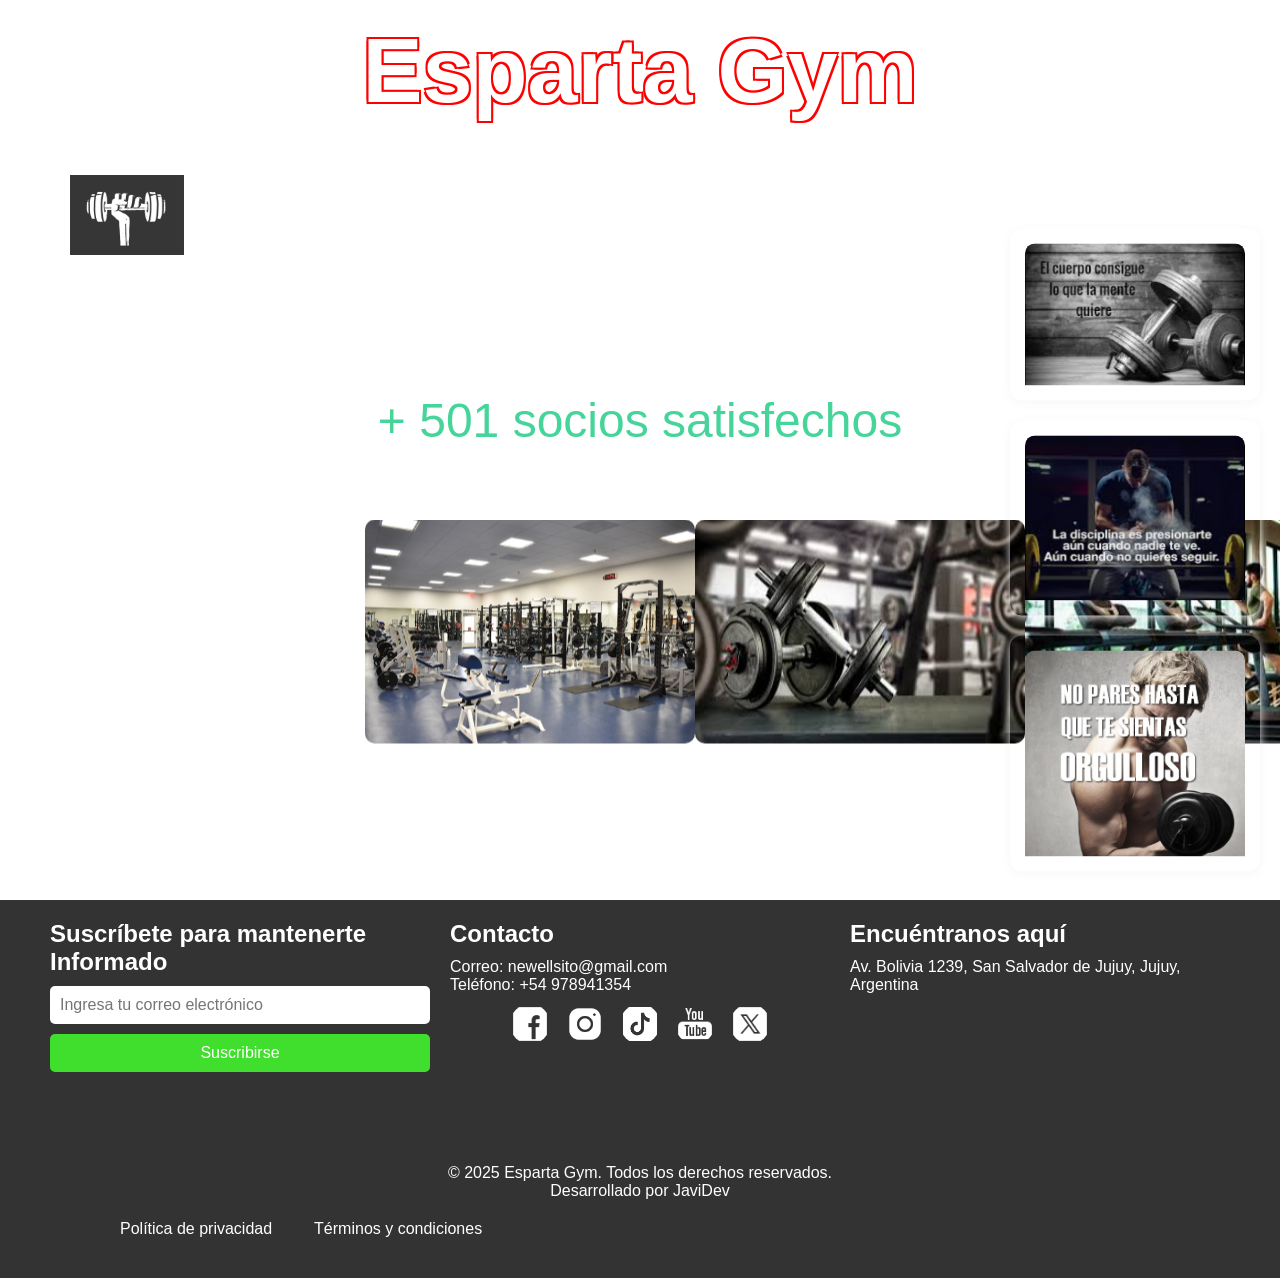
==== index.html @ 495e5892 "PSW-TP1_2025_Aucachi" ====
<HTML:5>
<!DOCTYPE html>
<html lang="en">
<head>
    <meta charset="UTF-8">
    <meta name="viewport" content="width=device-width, initial-scale=1.0">
    <title>TP1 GYM</title>
    <link rel="stylesheet" href="style.css">
</head>
<body>
    <header class="header">
        <div class="header-content">
            <h1 class="name-gym">Esparta Gym</h1>
            <nav>
                <div class="logo">
                    <a href="index.html">
                        <img src="Multimedia/images/icons/logo.jpg" alt="Logo del gimnasio">
                    </a>
                </div>
                <ul class="nav-links">
                    <li><a href="Pages/clases.html">Clases</a></li>
                    <li><a href="Pages/entrenadores.html">Entrenadores</a></li>
                    <li><a href="Pages/precios.html">Precios</a></li>
                    <li><a href="Pages/formulario.html">Inscripcion</a></li>
                    <li><a href="Pages/revista.html">Blog</a></li>
                </ul>
            </nav>
        </div>
    </header>
        
        <section class="hero">
            <video autoplay muted loop class="hero-video">
                <source src="Multimedia/videos/entrenamiento.mp4" type="video/mp4">
                Tu navegador no soporta la reproducción de videos.
            </video>
            <div class="hero-overlay">
                <h1 class="hero-title">¡Transforma tu vida hoy!</h1>
                <p class="hero-subtitle">Únete a nuestro gimnasio y alcanza tus metas</p>
                <section class="contador-section">
                    <span class="count">+ 500 socios satisfechos</span>
                    <span class="final-count">+ 501 socios satisfechos</span>
                </section>
                
                <div class="carrusel-box">
                    <ul>
                        <li ><img src="Multimedia/images/gimnasio/gym1.jpeg" alt="imagen entorno 1"></li>
                        <li ><img src="Multimedia/images/gimnasio/gym2.jpeg" alt="imagen entorno 2"></li>
                        <li ><img src="Multimedia/images/gimnasio/gym3.jpeg" alt="imagen entorno 3"></li>
                        <li ><img src="Multimedia/images/gimnasio/gym4.jpeg" alt="imagen entorno 4"></li>
                        <li ><img src="Multimedia/images/gimnasio/entorno-gym.PNG" alt="imagen entorno 5"></li>
                    </ul>
                </div>
            </div> 
        </section>
        <div class="cards-container">
            <div class="card">
                <img src="Multimedia/images/frases/frase1.PNG" alt="frase motivacional 1">
               
            </div>
            <div class="card">
                <img src="Multimedia/images/frases/frase2.PNG" alt="frase motivacional 2">
                
            </div>
            <div class="card">
                <img src="Multimedia/images/frases/frase3.PNG" alt="frase motivacional 3">
            </div>
        </div>

    
    <footer>
        <div class="footer-content">
            <!-- Suscripción -->
            <div class="newsletter">
                <h3>Suscríbete para mantenerte Informado</h3>
                <form action="#" method="post">
                    <input type="email" placeholder="Ingresa tu correo electrónico" required>
                    <button type="submit">Suscribirse</button>
                </form>
            </div>
            <!-- Contacto -->
            <div class="social-links">
                <h3>Contacto</h3>
                <p>Correo: newellsito@gmail.com</p>
                <p>Teléfono: +54 978941354</p>
                <ul>
                    <li><a href="#"><img src="Multimedia/images/icons/facebook-icon.png" alt="Facebook"></a></li>
                    <li><a href="#"><img src="Multimedia/images/icons/instagram-icon.png" alt="Instagram"></a></li>
                    <li><a href="#"><img src="Multimedia/images/icons/tiktok-icon.png" alt="TikTok"></a></li>
                    <li><a href="#"><img src="Multimedia/images/icons/youtube-icon.png" alt="YouTube"></a></li>
                    <li><a href="#"><img src="Multimedia/images/icons/twitter-icon.png" alt="Twitter"></a></li>
                </ul>
            </div>
            <!-- Mapa -->
            <div class="map">
                <h3>Encuéntranos aquí</h3>
                <p>Av. Bolivia 1239, San Salvador de Jujuy, Jujuy, Argentina</p>
                <iframe 
                    src="https://www.google.com/maps/embed?pb=!1m18!1m12!1m3!1d3639.4981779725604!2d-65.2933567!3d-24.189325999999998!2m3!1f0!2f0!3f0!3m2!1i1024!2i768!4f13.1!3m3!1m2!1s0x941b0f5bca584281%3A0xb1d519d50cac526d!2sFacultad%20de%20Ingenier%C3%ADa%20-%20UNJu!5e0!3m2!1ses-419!2sar!4v1743904644566!5m2!1ses-419!2sar" 
                    width="600" height="450" style="border:0;" allowfullscreen="" loading="lazy" referrerpolicy="no-referrer-when-downgrade"></iframe>
                </iframe>
            </div>
        </div>
    
        <!-- Footer Bottom -->
        <div class="footer-bottom">
            <p>&copy; 2025 Esparta Gym. Todos los derechos reservados.</p>
            <p>Desarrollado por JaviDev</p>
            <nav>
                <ul class="nav-links">
                    <li><a href="#">Política de privacidad</a></li>
                    <li><a href="#">Términos y condiciones</a></li>
                </ul>
            </nav>
        </div>
    </footer>
</body>
</html>


</HTML:5>
---- style.css ----
*{
    margin: 0;
    padding: 0;
    box-sizing: border-box;
    font-family: Arial;
}
body {
    display: flex;
    flex-direction: column;
    min-height: 100vh; /* Asegura que el body ocupe al menos la altura de la ventana */
}
.header {
    display: flex;
    justify-content: center; /* Centra el contenido horizontalmente */
    align-items: center; /* Centra el contenido verticalmente */
    flex-direction: column; /* Organiza los elementos en una columna */
    width: 100%;
    padding: 20px;
    background: transparent;
    position: absolute;
    top: 0;
    left: 0;
    z-index: 10;
}

.header-content {
    display: flex;
    flex-direction: column; /* Organiza el título y el menú en una columna */
    align-items: center; /* Centra los elementos horizontalmente */
    gap: 20px; /* Espacio entre el título y el menú */
}
.name-gym {
        font-size: 90px; /* Tamaño del texto del título */
        color: white; /* Color del texto */
        margin: 0; /* Elimina márgenes adicionales */
        text-align: center;
        text-shadow: 2px 2px 0 red, -2px 2px 0 red, 2px -2px 0 red, -2px -2px 0 red;
}
.logo img {
    height: 80px; 
    width: auto;
}
nav{
    display: flex;
    justify-content: space-between;
    align-items: center;
    padding: 20px 50px;
}
.nav-links li{
    display: inline-block;
}
.nav-links li a{
    text-decoration: none;
    color: white;
    padding: 10px 20px;
    border-radius: 10px;
    font-size: 45px;
    transition: transform 0.3s ease, background-color 0.3s ease, color 0.3s ease;
}
.nav-links li a:hover {
    transform: scale(2.3); /* Agranda la opción */
    background-color: #41df2d; /* Cambia el fondo al pasar el cursor */
    color: rgb(17, 17, 17); /* Cambia el color del texto */
}
.main-container{
    flex: 1; /* Permite que el contenedor principal ocupe el espacio restante */
}
.hero {
    position: relative;
    width: 100%;
    height: 100vh;
    overflow: hidden;
    padding-top: 350px; /* Espacio para el header */
}

.hero-video {
    position: fixed;         /* Usá fixed en vez de absolute */
    top: 0;
    left: 0;
    width: 100vw;            /* Asegura el ancho completo */
    height: 100vh;           /* Asegura la altura completa */
    object-fit: cover;       /* Cubre todo sin distorsión */
    object-position: center;
    z-index: -1;             /* Queda por detrás del contenido */
    pointer-events: none;
}

.hero-overlay {
    position: absolute;
    top: 50%;
    left: 50%;
    transform: translate(-50%, -50%);
    text-align: center;
    justify-content: end;
    color: white;
    z-index: 1;
}
.hero-content {
    position: relative;
    z-index: 1; /* Asegura que el contenido esté encima del video */
    padding: 20px;
    color: white;
    text-align: center;
    min-height: calc(100vh - 200px); /* Ajusta la altura mínima del contenedor */

}

.hero-title {
    font-size: 2rem;
    font-weight: bold;
    justify-content: flex-start;
    animation: fadeIn 4s ease-in-out;
}

.hero-subtitle {
    font-size: 1.5rem;
    margin-top: 10px;
    animation: fadeIn 6s ease-in-out;
}

@keyframes fadeIn {
    from {
        opacity: 0;
    }
    to {
        opacity: 1;
    }
}
@media (min-aspect-ratio: 16/9) {
    .hero-video {
        width: 100%;
        height: auto;
    }
    
}
@media (max-aspect-ratio: 16/9) {
    .hero-video {
        width: auto;
        height: 100%;
    }
}
.cards-container {
    position: absolute;
    top: 50%;
    right: 20px;
    transform: translateY(-50%);
    z-index: 1;
    display: flex;
    flex-direction: column;
    margin-top: 100px;
}

.card {
    background-color: transparent;
    margin: 10px 0; 
    padding: 15px;
    border-radius: 12px; 
    box-shadow: 0 2px 10px rgba(248, 246, 246, 0.952); 
    width: 250px; 
    transition: transform 0.3s ease, box-shadow 0.3s ease;
}
.card:hover {
    transform: scale(1.1);
    box-shadow: 0 4px 20px rgba(0, 0, 0, 0.5);
}
.card img {
    width: 100%; 
    border-radius: 10px 10px 0 0;
    transition: transform 0.3s ease;
}
.card:hover img {
    transform: scale(1.05);
}
.contador-section {
    display: flex;
    justify-content: center;
    align-items: center;
    font-size: 2rem;
    height: 100px;
    background-color: transparent;
    text-align: center;
}
.count, .final-count {
    font-size: 3rem;
    color: #45d499;
    position: absolute; /* Cambiar a absolute para que se superponga correctamente */
    opacity: 1;
}
.count {
    animation: countUp 3s forwards;
}

.final-count {
    opacity: 0; /* Oculta el número final inicialmente */
    animation: showFinalCount 3s forwards; /* Nueva animación para el número final */
}

@keyframes countUp { /* para simular el cambio */
    0% {
        opacity: 1; /* Muestra el número inicial */
    }
    89% {
        opacity: 1; /* Mantiene el número inicial visible hasta casi el final */
    }
    100% {
        opacity: 0; /* Oculta el número inicial al final */
    }
}
@keyframes showFinalCount {
    0% {
        opacity: 0; /* Oculta el número final inicialmente */
    }
    89% {
        opacity: 0; /* Mantiene el número final oculto hasta casi el final */
    }
    100% {
        opacity: 1; /* Muestra el número final al final */
    }
}
footer {
    margin-top: auto; /* Asegura que el footer esté al final de la página */
    background-color: #333;
    color: white;
    padding: 20px 50px;
    
}

.footer-content {
    display: flex;
    flex-direction: row;
    justify-content: space-between;
    align-items: flex-start;
    gap: 20px;
    flex-wrap: wrap;
}
.newsletter, .social-links, .map {
    flex: 1; /* Cada columna ocupa el mismo espacio */
    max-width: 40%; /* Limita el ancho máximo de cada columna */
    text-align: left; /* Alinea el contenido a la izquierda */
}
.newsletter h3, .social-links h3, .map h3 {
    margin-bottom: 10px;
    font-size: 1.5rem;
}

.newsletter form {
    display: flex;
    flex-direction: column;
    gap: 10px;
}

.newsletter input {
    padding: 10px;
    border: none;
    border-radius: 5px;
    font-size: 1rem;
}

.newsletter button {
    padding: 10px;
    background-color: #41df2d;
    color: white;
    border: none;
    border-radius: 5px;
    cursor: pointer;
    font-size: 1rem;
    transition: background-color 0.3s ease;
}

.newsletter button:hover {
    background-color: #36c026;
}

.social-links ul {
    display: flex;
    justify-content: center;
    gap: 15px;
    list-style: none;
    padding: 0;
    margin: 10px 0;
    
}

.social-links ul li a img {
    width: 40px;
    height: 40px;
    transition: transform 0.3s ease;
    border-radius: 50%;
}

.social-links ul li a img:hover {
    transform: scale(1.2);
}

.map iframe {
    border-radius: 10px;
    width: 100%; /* Asegura que el mapa ocupe todo el ancho de su columna */
    height: auto; /* Ajusta la altura del mapa */
}

.footer-bottom {
    margin-top: 20px;
    text-align: center;
    font-size: 0.9rem;
    flex-basis: 100%; /* Asegura que el footer-bottom ocupe toda la fila */
}

.footer-bottom .nav-links {
    display: flex;
    justify-content: center;
    gap: 2px;
    list-style: none;
    padding: 0;
}

.footer-bottom p,.footer-bottom .nav-links li a {
    color: white;
    text-decoration: none;
    transition: color 0.3s ease;
    font-size: 1rem;
}

.footer-bottom .nav-links li a:hover {
    color: #41df2d;
}
.carrusel-box{
    justify-content: center;
    width: 550px;
    height: 100px;
    position: relative;
    margin: 50px auto 0;
}
.carrusel-box ul{
    display: flex;
    padding: 0;
    width: 300%;
    animation: carrusel 10s infinite alternate ease-in-out;
    position: absolute;
    left: 0;
}
.carrusel-box li{
    width: 100%;
    list-style: none;
    position: relative;
}
.carrusel-box img{
    width: 100%;
    height: 100%;
    border-radius: 10px;
}
@keyframes carrusel{

    0%{margin-left: 0;}
    20%{margin-left: 0;}

    250%{margin-left: -100%;}
    45%{margin-left: -100%;}

    50%{margin-left: -200%;}
    70%{margin-left: -200%;}

    75%{margin-left: -300%;}
    100%{margin-left: -300%;}
}
/* Sistema de Filtrado */
.filter-section {
    margin-bottom: 20px;
}

.filters {
    display: flex;
    justify-content: center;
    gap: 10px;
    margin-bottom: 20px;
}

.filters input {
    display: none;
}

.filters label {
    padding: 10px 20px;
    background-color: #41df2d;
    color: white;
    border-radius: 5px;
    cursor: pointer;
    transition: background-color 0.3s ease;
}

.filters input:checked + label {
    background-color: #36c026;
}

/* Galería tipo Masonry */
.gallery {
    display: grid;
    grid-template-columns: repeat(auto-fill, minmax(250px, 1fr));
    gap: 20px;
    padding: 20px;
}

.gallery .item {
    position: relative;
    overflow: hidden;

}

.gallery .item img {
    width: 100%;
    height: auto;
    border-radius: 10px;
    transition: transform 0.3s ease;
}

.gallery .item:hover img {
    transform: scale(1.1);
}

/* Tabla de horarios */
.schedule-section {
    display: flex;
    text-align: center;
    justify-content: center;
    margin-bottom: auto;
    background-color: black;
    color: #f8fdf7;
    padding: 0px;
    font-size: 2rem;
}

.schedule {
    width: 100%;
    border-collapse: collapse;
    color: #f8fdf7;
    font-size: 1.2rem;
}

.schedule th, .schedule td {
    border: 2px solid #ddd;
    padding: 12px;
    text-align: center;
}

.schedule th {
    background-color: #dd5555;
    color: rgb(250, 252, 251);
}

.schedule tr {
    background-color:transparent;
}

.schedule tr:hover {
    background-color: #46e761;
}

/* Responsividad */
@media (max-width: 768px) {
    .filters label {
        font-size: 0.9rem;
        padding: 5px 10px;
    }

    .schedule th, .schedule td {
        font-size: 0.8rem;
        padding: 15px;
    }
}
/*Entrenadores*/
.trainers-container {
    display: flex;
    flex-wrap: wrap;
    justify-content: center;
    gap: 30px; /* Espacio entre tarjetas */
}

.trainer-card {
    width: 350px;
    height: 450px;
    perspective: 1000px; /* Para el efecto de rotación */
}

.card-inner {
    position: relative;
    width: 100%;
    height: 100%;
    transition: transform 0.6s;
    transform-style: preserve-3d; /* Mantiene el 3D */
}

.trainer-card:hover .card-inner {
    transform: rotateY(180deg); /* Rota al hacer hover */
}

.card-front, .card-back {
    position: absolute;;
    width: 100%;
    height: 100%;
    backface-visibility: hidden; /* Esconde la parte trasera */
    border-radius: 20px;
    overflow: hidden;
}

.card-front {
    background-color:transparent;
    box-shadow: 0 4px 8px rgb(250, 252, 251);
    display: flex;
    flex-direction: column;
    align-items: center;
    justify-content: center;
    text-align: center;
}

.card-back {
    background-color:transparent;
    transform: rotateY(180deg); /* Esconde la parte delantera */
    padding: 10px;
    color: #f8fdf7;
}

.trainer-image {
    width: 80%;
    height: auto;
    border-radius: 20px 20px 0 0;
    object-fit: cover; /* Asegura que la imagen se ajuste sin distorsionarse */
}

.trainer-name {
    margin: 10px 0;
    color: #45d499;
}

.rating {
    display: flex;
    justify-content: center;
}

.star {
    font-size: 20px;
    color: #ccc; /* Color por defecto */
    transition: color 0.3s ease;
}

.star.filled {
    color: #ffcc00; /* Color para estrellas llenas */
}

.skills {
    margin-top: 10px;
}

.skill {
    margin: 5px 0;
}

.skill-bar {
    background-color: #e0e0e0;
    border-radius: 5px;
    overflow: hidden;
    height: 8px; /* Altura de la barra de habilidades */
}

.skill-fill {
    background-color: #41df2d; /* Color de la barra de habilidad */
    height: 100%;
    transition: width 0.5s ease; /* Animación al cargar */
}
/*  Formulario de inscripcion*/
.contact-form-container {
    display: flex;
    justify-content: center;
    align-items: center;
    flex-direction: column;
}
.contact-form {
    display: grid;
    grid-template-columns: 1fr;
    gap: 15px;
    background: #fff;
    padding: 20px;
    border-radius: 10px;
    box-shadow: 0 4px 8px rgba(0, 0, 0, 0.1);
    width: 100%;
    max-width: 400px; /* Ancho máximo del formulario */
}

.form-group {
    display: flex;
    flex-direction: column;
}

label {
    margin-bottom: 5px;
}

input, textarea {
    padding: 10px;
    border: 1px solid #ccc;
    border-radius: 5px;
    transition: border-color 0.3s;
}

input:valid, textarea:valid {
    border-color: #41df2d; /* Color para campos válidos */
}

input:invalid, textarea:invalid {
    border-color: #e74c3c; /* Color para campos inválidos */
}

button {
    background-color: #41df2d;
    color: white;
    border: none;
    padding: 10px;
    border-radius: 5px;
    cursor: pointer;
    transition: background-color 0.3s;
}

button:hover {
    background-color: #36c029; /* Color al pasar el mouse */
}

.spinner {
    border: 4px solid rgba(255, 255, 255, 0.3);
    border-top: 4px solid #41df2d;
    border-radius: 50%;
    width: 30px;
    height: 30px;
    animation: spin 1s linear infinite;
    margin: 10px auto;
}

@keyframes spin {
    0% { transform: rotate(0deg); }
    100% { transform: rotate(360deg); }
}

.modal::backdrop {
    background-color: rgba(0, 0, 0, 0.5);
  }
  
.modal {
    border: none;
    padding: 20px 30px;
    border-radius: 10px;
    text-align: center;
    box-shadow: 0 4px 15px rgba(0, 0, 0, 0.3);
    
    position: fixed;
    top: 50%;
    left: 50%;
    transform: translate(-50%, -50%);
  }

.modal-content {
    background: white;
    padding: 20px;
    border-radius: 10px;
    text-align: center;
}

.close {
    cursor: pointer;
    float: right;
    font-size: 20px;
}

/*ofertas mensualidad */
.pricing-container {
    max-width: 1100px;
    margin: auto;
    text-align: center;
  }
  
  h1 {
    margin-bottom: 1.5rem;
  }
  
  /* Toggle Switch */
  .toggle-container {
    display: flex;
    justify-content: center;
    color: #fff;
    align-items: center;
    gap: 0.5rem;
    margin-bottom: 2rem;
    font-size: 2rem;
  }
  
  .toggle-container small {
    color: #7ae77e;
    font-weight: 500;
  }
  
  .switch {
    position: relative;
    display: inline-block;
    width: 50px;
    height: 24px;
  }
  
  .switch input {
    opacity: 0;
    width: 0;
    height: 0;
  }
  
  .slider {
    position: absolute;
    top: 0; left: 0;
    right: 0; bottom: 0;
    background-color: #ccc;
    border-radius: 34px;
    transition: .4s;
  }
  
  .slider:before {
    content: "";
    position: absolute;
    height: 18px;
    width: 18px;
    left: 3px;
    bottom: 3px;
    background-color: white;
    border-radius: 50%;
    transition: .4s;
  }
  
  input:checked + .slider {
    background-color: #4caf50;
  }
  
  input:checked + .slider:before {
    transform: translateX(26px);
  }
  
  /* Tabla de precios */
  .pricing-table {
    display: flex;
    gap: 1rem;
    flex-wrap: wrap;
    justify-content: center;
  }
  
  .plan-card {
    background: white;
    border-radius: 10px;
    padding: 1.5rem;
    width: 300px;
    transition: all 0.3s;
    border: 2px solid transparent;
    box-shadow: 0 2px 8px rgba(0,0,0,0.06);
  }
  
  .plan-card:hover {
    border-color: #4caf50;
    transform: translateY(-5px);
  }
  
  .plan-card.popular {
    border-color: #4caf50;
    box-shadow: 0 4px 12px rgba(76, 175, 80, 0.2);
  }
  
  .plan-card h2 {
    margin-top: 0;
  }
  
  .price {
    font-size: 2rem;
    margin: 1rem 0 0.25rem;
  }
  
  .subtext {
    font-size: 0.875rem;
    color: #777;
    margin-bottom: 1rem;
    display: block;
  }
  
  /* Lista de beneficios */
  .plan-card ul {
    list-style: none;
    padding: 0;
    text-align: left;
  }
  
  .plan-card li {
    margin: 0.5rem 0;
  }
  
  /* Botón */
  .plan-card button {
    background: #4caf50;
    border: none;
    padding: 0.75rem 1.5rem;
    color: white;
    border-radius: 5px;
    cursor: pointer;
    margin-top: 1rem;
    font-size: 1rem;
  }
  
  .plan-card button:hover {
    background: #388e3c;
  }
  
  /* Tooltip */
  .tooltip {
    position: relative;
    border-bottom: 1px dotted #999;
    cursor: help;
  }
  
  .tooltip .tooltiptext {
    visibility: hidden;
    width: 220px;
    background-color: #555;
    color: #fff;
    text-align: center;
    border-radius: 6px;
    padding: 0.5rem;
    position: absolute;
    z-index: 1;
    bottom: 125%;
    left: 50%;
    margin-left: -110px;
    opacity: 0;
    transition: opacity 0.3s;
  }
  
  .tooltip:hover .tooltiptext {
    visibility: visible;
    opacity: 1;
  }
  
  /* Responsive */
  @media (max-width: 768px) {
    .pricing-table {
      flex-direction: column;
      align-items: center;
    }
  
    .plan-card {
      width: 90%;
    }
  }

  /* Revista */
  
  .revista-container {
    min-height: calc(100vh - 80px); /* Resta el alto del header */
    max-width: 1200px;
    margin: 0 auto;
    margin-top: 20%;
    padding: 2rem;
    font-family: sans-serif;
    text-align: center;
    background-color: rgba(255, 100, 100, 0.6);
    background-size: cover;
    background-position: center;
    background-repeat: no-repeat;
    background-attachment: fixed;
  }
  
  /* Títulos */
  h2 {
    font-size: 2rem;
    margin-bottom: 1rem;
    border-bottom: 2px solid #ccc;
  }
  /* Sección de artículos destacados (estilo similar al resto) */
 .destacados {
        margin: 3rem 0;
    }
    
 .destacados h2 {
        text-align: center;
        font-size: 2rem;
        margin-bottom: 2rem;
    }
  
  /* Artículos estilo "newspaper" */
  .grid-articulos {
    display: grid;
    grid-template-columns: repeat(auto-fit, minmax(250px, 1fr));
    gap: 1.5rem;
  }
  
  article {
    padding: 1rem;
    background: #f9f9f9;
    border-left: 5px solid #66bb6a;
    transition: transform 0.3s ease;
  }
  article:hover {
    transform: scale(1.02);
  }
  .tag {
    font-size: 0.8rem;
    color: #999;
    margin-bottom: 0.5rem;
  }
  
  /* Categorías filtrables (solo estilo, lógica de filtrado CSS puede agregarse si usás checkboxes o radio buttons ocultos) */
  /* Estilo base del contenedor */
.grid-categorias {
    display: flex;
    flex-wrap: wrap;
    gap: 1rem;
    justify-content: center;
    margin-bottom: 2rem;
  }
  
  .categoria {
    background: #66bb6a;
    color: white;
    padding: 0.7rem 1.2rem;
    border-radius: 20px;
    cursor: pointer;
    font-weight: bold;
    transition: background 0.3s;
  }
  
  .categoria:hover {
    background: #4caf50;
  }
  
  /* Oculta todos los artículos por defecto */
  .articulos article {
    display: none;
  }
  
  /* Muestra todos si está seleccionado "Todos" */
  #filtro-todos:checked ~ .grid-categorias ~ .articulos article {
    display: block;
  }
  
  /* Mostrar solo la categoría seleccionada */
  #filtro-cardio:checked ~ .grid-categorias ~ .articulos .cardio,
  #filtro-fuerza:checked ~ .grid-categorias ~ .articulos .fuerza,
  #filtro-nutricion:checked ~ .grid-categorias ~ .articulos .nutricion,
  #filtro-flexibilidad:checked ~ .grid-categorias ~ .articulos .flexibilidad,
  #filtro-tips:checked ~ .grid-categorias ~ .articulos .tips {
    display: block;
  }
  
  /* Comentarios con avatar usando pseudoelementos */
  .comentario {
    display: flex;
    align-items: flex-start;
    margin-bottom: 1rem;
  }
  .avatar {
    width: 50px;
    height: 50px;
    background: #ccc;
    border-radius: 50%;
    margin-right: 1rem;
    position: relative;
  }
  .avatar::after {
    content: '';
    position: absolute;
    top: 0;
    right: 0;
    width: 12px;
    height: 12px;
    background: #66bb6a;
    border-radius: 50%;
    border: 2px solid white;
  }
  .contenido {
    background: #f0f0f0;
    padding: 0.8rem;
    border-radius: 10px;
    max-width: 600px;
  }
  
  /* Scroll Reveal (cuando aparece al hacer scroll) */
  .reveal {
    opacity: 0;
    transform: translateY(20px);
    transition: opacity 0.6s ease, transform 0.6s ease;
  }
  .reveal.visible {
    opacity: 1;
    transform: translateY(0);
  }
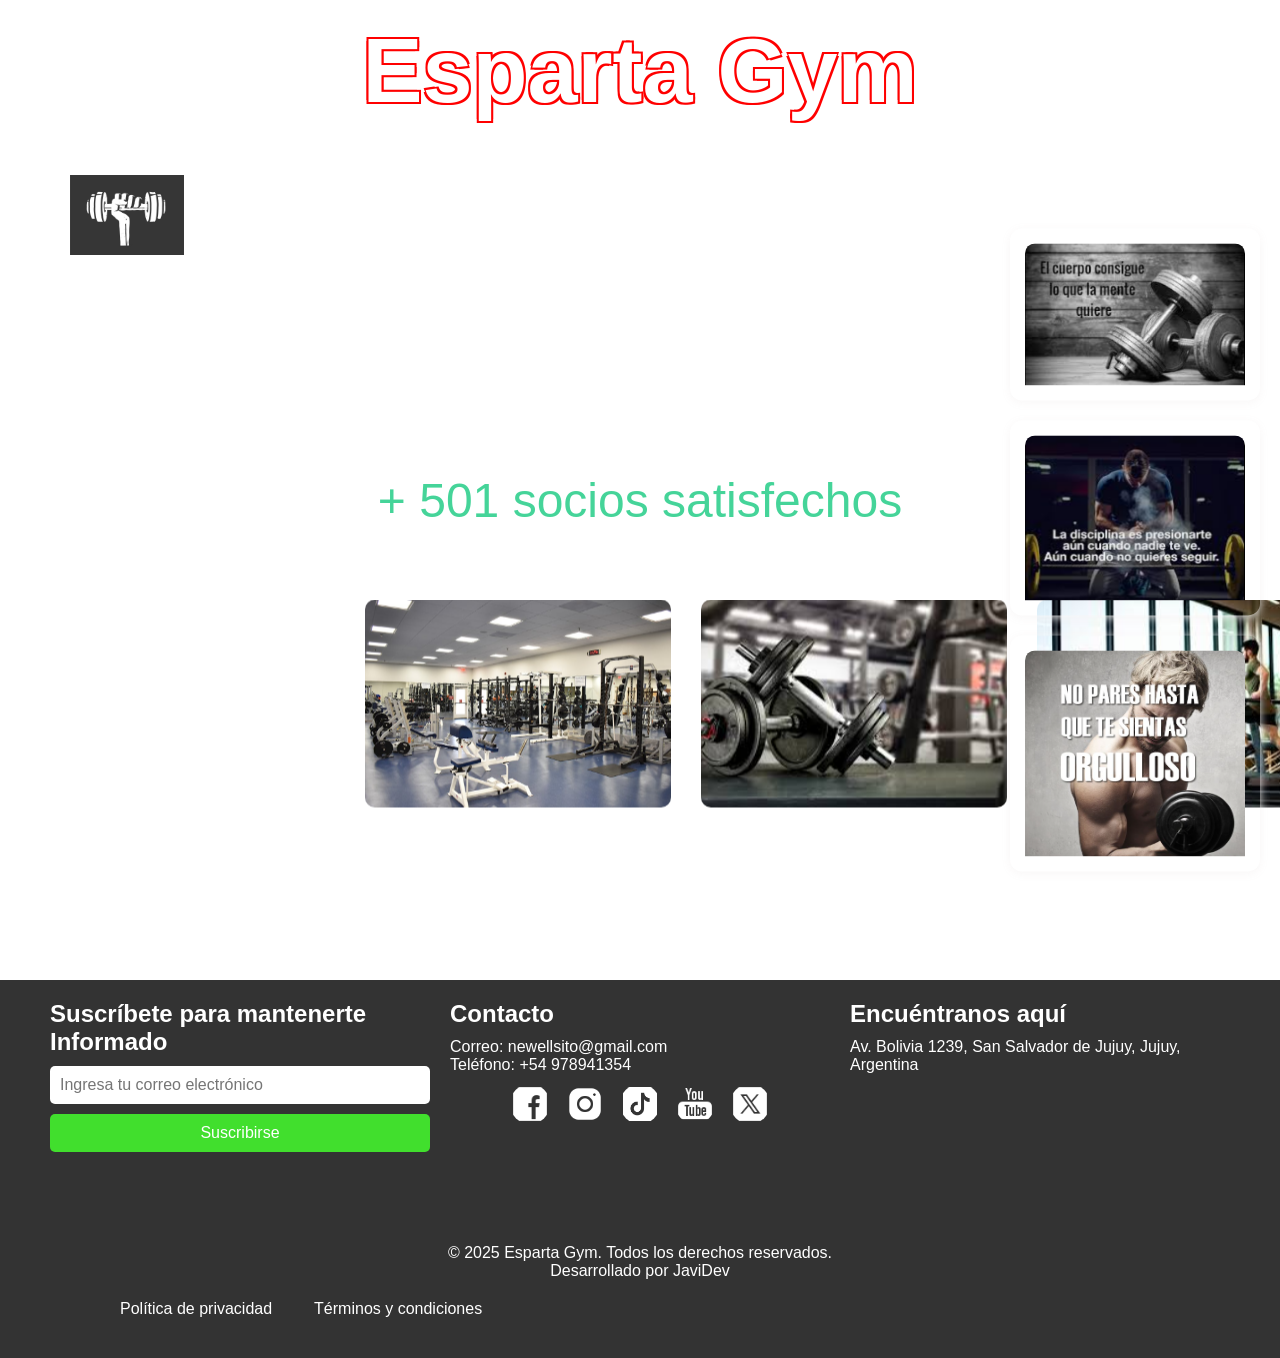
==== commit c5463382: "Se realizo cambios en margenes en gral" ====
--- a/index.html
+++ b/index.html
@@ -34,8 +34,8 @@
                 Tu navegador no soporta la reproducción de videos.
             </video>
             <div class="hero-overlay">
-                <h1 class="hero-title">¡Transforma tu vida hoy!</h1>
-                <p class="hero-subtitle">Únete a nuestro gimnasio y alcanza tus metas</p>
+                <h1 class="hero-title">¡El cambio de tu vida es hoy!</h1>
+                <p class="hero-subtitle">Únete a nuestro gimnasio y alcanza tus metas ! ! ! </p>
                 <section class="contador-section">
                     <span class="count">+ 500 socios satisfechos</span>
                     <span class="final-count">+ 501 socios satisfechos</span>
--- a/style.css
+++ b/style.css
@@ -62,10 +62,12 @@
     background-color: #41df2d; /* Cambia el fondo al pasar el cursor */
     color: rgb(17, 17, 17); /* Cambia el color del texto */
 }
+
 .main-container{
     flex: 1; /* Permite que el contenedor principal ocupe el espacio restante */
 }
 .hero {
+    margin-top: 80px; /* Espacio entre el header y el contenedor principal */
     position: relative;
     width: 100%;
     height: 100vh;
@@ -74,7 +76,7 @@
 }
 
 .hero-video {
-    position: fixed;         /* Usá fixed en vez de absolute */
+    position: fixed;         /* Usar fixed para q tape toda la pantalla */
     top: 0;
     left: 0;
     width: 100vw;            /* Asegura el ancho completo */
@@ -85,24 +87,26 @@
     pointer-events: none;
 }
 
-.hero-overlay {
-    position: absolute;
+.hero-overlay, .hero-content {
+    
     top: 50%;
     left: 50%;
     transform: translate(-50%, -50%);
     text-align: center;
-    justify-content: end;
     color: white;
     z-index: 1;
-}
+    padding: 20px;
+}
+
 .hero-content {
-    position: relative;
-    z-index: 1; /* Asegura que el contenido esté encima del video */
-    padding: 20px;
-    color: white;
-    text-align: center;
+    margin-top: 20px; /* Espacio entre el video y el contenido */
     min-height: calc(100vh - 200px); /* Ajusta la altura mínima del contenedor */
-
+    position: relative; /* Permite que el contenido se posicione relativo a su contenedor */
+}
+
+.hero-overlay {
+    position: absolute;
+    justify-content: end;
 }
 
 .hero-title {
@@ -333,6 +337,7 @@
 .carrusel-box ul{
     display: flex;
     padding: 0;
+    gap: 30px; /* espacio entre las imágenes */
     width: 300%;
     animation: carrusel 10s infinite alternate ease-in-out;
     position: absolute;
@@ -347,20 +352,17 @@
     width: 100%;
     height: 100%;
     border-radius: 10px;
+    object-fit: cover; /* Asegura que las imágenes se ajusten sin distorsión */
 }
 @keyframes carrusel{
 
-    0%{margin-left: 0;}
-    20%{margin-left: 0;}
-
-    250%{margin-left: -100%;}
-    45%{margin-left: -100%;}
-
-    50%{margin-left: -200%;}
-    70%{margin-left: -200%;}
-
-    75%{margin-left: -300%;}
-    100%{margin-left: -300%;}
+    0% { margin-left: 0; }
+    20% { margin-left: 0; }
+
+    50% { margin-left: calc(-100% - 10px); } /* Ajusta el desplazamiento considerando el gap */
+    70% { margin-left: calc(-100% - 10px); }
+
+    100% { margin-left: calc(-200% - 20px); } /* Ajusta el desplazamiento considerando el gap */
 }
 /* Sistema de Filtrado */
 .filter-section {
@@ -397,6 +399,7 @@
     grid-template-columns: repeat(auto-fill, minmax(250px, 1fr));
     gap: 20px;
     padding: 20px;
+    margin-bottom: 30px;
 }
 
 .gallery .item {
@@ -418,14 +421,14 @@
 
 /* Tabla de horarios */
 .schedule-section {
-    display: flex;
-    text-align: center;
-    justify-content: center;
-    margin-bottom: auto;
+    display: block;
+    text-align: center;
+    margin-top: 20px;
     background-color: black;
     color: #f8fdf7;
-    padding: 0px;
+    padding: 20px;
     font-size: 2rem;
+
 }
 
 .schedule {
@@ -904,7 +907,7 @@
     margin-bottom: 0.5rem;
   }
   
-  /* Categorías filtrables (solo estilo, lógica de filtrado CSS puede agregarse si usás checkboxes o radio buttons ocultos) */
+  /* Categorías filtrables
   /* Estilo base del contenedor */
 .grid-categorias {
     display: flex;
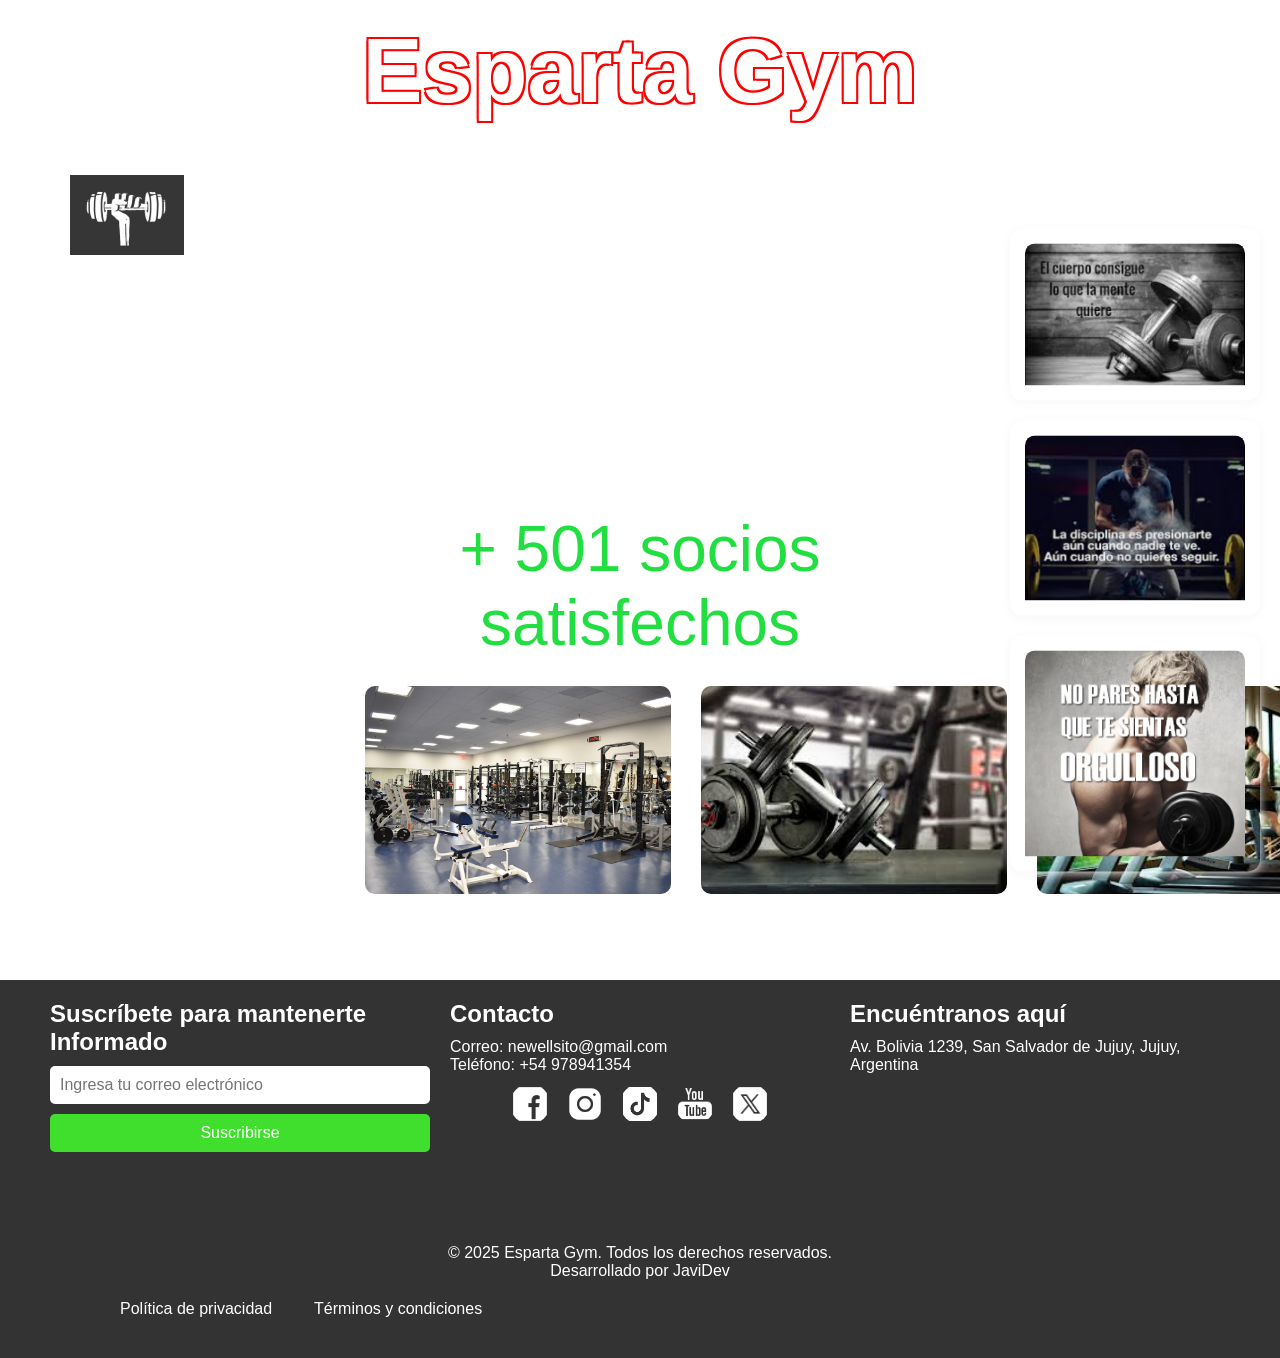
==== commit fb30d61d: "Ajustes esteticos" ====
--- a/index.html
+++ b/index.html
@@ -74,7 +74,14 @@
                 <h3>Suscríbete para mantenerte Informado</h3>
                 <form action="#" method="post">
                     <input type="email" placeholder="Ingresa tu correo electrónico" required>
-                    <button type="submit">Suscribirse</button>
+                    <button type="button" id="subscribe-btn">Suscribirse</button>
+                        <!-- Modal -->
+                        <dialog class="modal" id="mainModal">
+                            <h1>¡Gracias por suscribirte!</h1>
+                            <p>Recibirás nuestras novedades y promociones en tu correo electrónico.</p>
+                            <p>¡Bienvenido a la comunidad de Esparta Gym!</p>
+                            <button type="button" id="close-btn">Cerrar</button>
+                        </dialog>
                 </form>
             </div>
             <!-- Contacto -->
@@ -83,11 +90,11 @@
                 <p>Correo: newellsito@gmail.com</p>
                 <p>Teléfono: +54 978941354</p>
                 <ul>
-                    <li><a href="#"><img src="Multimedia/images/icons/facebook-icon.png" alt="Facebook"></a></li>
-                    <li><a href="#"><img src="Multimedia/images/icons/instagram-icon.png" alt="Instagram"></a></li>
-                    <li><a href="#"><img src="Multimedia/images/icons/tiktok-icon.png" alt="TikTok"></a></li>
-                    <li><a href="#"><img src="Multimedia/images/icons/youtube-icon.png" alt="YouTube"></a></li>
-                    <li><a href="#"><img src="Multimedia/images/icons/twitter-icon.png" alt="Twitter"></a></li>
+                    <li><a href="https://www.unju.edu.ar/" target="_blank"><img src="Multimedia/images/icons/facebook-icon.png" alt="Facebook"></a></li>
+                    <li><a href="https://www.unju.edu.ar/" target="_blank"><img src="Multimedia/images/icons/instagram-icon.png" alt="Instagram"></a></li>
+                    <li><a href="https://www.unju.edu.ar/" target="_blank"><img src="Multimedia/images/icons/tiktok-icon.png" alt="TikTok"></a></li>
+                    <li><a href="https://www.unju.edu.ar/" target="_blank"><img src="Multimedia/images/icons/youtube-icon.png" alt="YouTube"></a></li>
+                    <li><a href="https://www.unju.edu.ar/" target="_blank"><img src="Multimedia/images/icons/twitter-icon.png" alt="Twitter"></a></li>
                 </ul>
             </div>
             <!-- Mapa -->
@@ -113,6 +120,36 @@
             </nav>
         </div>
     </footer>
+    <script>
+        document.addEventListener('DOMContentLoaded', () => {
+            const modal = document.getElementById('mainModal');
+            const subscribeBtn = document.getElementById('subscribe-btn');
+            const closeBtn = document.getElementById('close-btn');
+
+            // Asegúrate de que el modal esté cerrado al cargar
+            if (modal.open) modal.close();
+
+            // Función para mostrar el modal
+            function openModal() {
+                if (typeof modal.showModal === 'function') {
+                    modal.showModal();
+                }
+            }
+
+            // Función para cerrar el modal
+            function closeModal() {
+                if (typeof modal.close === 'function') {
+                    modal.close();
+                }
+            }
+
+            // Mostrar el modal al hacer clic en "Suscribirse"
+            subscribeBtn.addEventListener('click', openModal);
+
+            // Cerrar el modal al hacer clic en "Cerrar"
+            closeBtn.addEventListener('click', closeModal);
+        });    
+    </script>
 </body>
 </html>
 
--- a/style.css
+++ b/style.css
@@ -71,7 +71,6 @@
     position: relative;
     width: 100%;
     height: 100vh;
-    overflow: hidden;
     padding-top: 350px; /* Espacio para el header */
 }
 
@@ -102,6 +101,9 @@
     margin-top: 20px; /* Espacio entre el video y el contenido */
     min-height: calc(100vh - 200px); /* Ajusta la altura mínima del contenedor */
     position: relative; /* Permite que el contenido se posicione relativo a su contenedor */
+    flex-direction: column;
+    justify-content: flex-start; /* Alinea el contenido al inicio */
+    width: 100%;
 }
 
 .hero-overlay {
@@ -110,14 +112,14 @@
 }
 
 .hero-title {
-    font-size: 2rem;
+    font-size: 4rem;
     font-weight: bold;
     justify-content: flex-start;
     animation: fadeIn 4s ease-in-out;
 }
 
 .hero-subtitle {
-    font-size: 1.5rem;
+    font-size: 2.5rem;
     margin-top: 10px;
     animation: fadeIn 6s ease-in-out;
 }
@@ -185,10 +187,11 @@
     text-align: center;
 }
 .count, .final-count {
-    font-size: 3rem;
-    color: #45d499;
+    font-size: 4rem;
+    color: #22df41;
     position: absolute; /* Cambiar a absolute para que se superponga correctamente */
     opacity: 1;
+    font-family: 'Franklin Gothic Medium', 'Arial Narrow', Arial, sans-serif;
 }
 .count {
     animation: countUp 3s forwards;
@@ -226,7 +229,6 @@
     background-color: #333;
     color: white;
     padding: 20px 50px;
-    
 }
 
 .footer-content {
@@ -396,16 +398,17 @@
 /* Galería tipo Masonry */
 .gallery {
     display: grid;
+    justify-content: center;
+    align-items: center;
     grid-template-columns: repeat(auto-fill, minmax(250px, 1fr));
     gap: 20px;
     padding: 20px;
     margin-bottom: 30px;
+    box-sizing: border-box;
 }
 
 .gallery .item {
     position: relative;
-    overflow: hidden;
-
 }
 
 .gallery .item img {
@@ -423,7 +426,7 @@
 .schedule-section {
     display: block;
     text-align: center;
-    margin-top: 20px;
+    margin-top: 200px;
     background-color: black;
     color: #f8fdf7;
     padding: 20px;
@@ -570,22 +573,57 @@
 }
 /*  Formulario de inscripcion*/
 .contact-form-container {
-    display: flex;
-    justify-content: center;
-    align-items: center;
-    flex-direction: column;
+    display: flex; /* Activa Flexbox */
+    justify-content: center; /* Centra horizontalmente */
+    align-items: center; /* Centra verticalmente */
+    flex: 1; /* Ocupa el espacio restante */
+    max-width: 600px; /* Ancho máximo del formulario */
+    background: rgba(255, 255, 255, 0.15); /* Fondo semitransparente */
+    padding: 20px;
+    border-radius: 20px;
+    box-shadow: 0 4px 8px rgba(24, 233, 233, 0.4);
+    margin: 0 80px; /* Centra el contenedor en la página */
+    max-width: 500px; /* Ancho máximo del formulario */
 }
 .contact-form {
     display: grid;
     grid-template-columns: 1fr;
     gap: 15px;
-    background: #fff;
+    background: rgba(177, 228, 38, 0.466);
     padding: 20px;
     border-radius: 10px;
-    box-shadow: 0 4px 8px rgba(0, 0, 0, 0.1);
     width: 100%;
     max-width: 400px; /* Ancho máximo del formulario */
-}
+    font-weight: bold;
+}
+/* Contenedor de Cards del Formulario */
+.cards-cont-izq, .cards-cont-der{
+    display: flex;
+    flex-direction: column; /* Apila las tarjetas verticalmente */
+    width: 220px; /* Ancho fijo para las tarjetas */
+}
+.cards-cont-izq {
+    margin-right: 5px; /* Reduce el espacio a la derecha de las tarjetas de la izquierda */
+}
+
+.cards-cont-der {
+    margin-left: 5px; /* Reduce el espacio a la izquierda de las tarjetas de la derecha */
+}
+
+.contact-form-container {
+    max-width: 400px; 
+}  
+  /* Contenedor principal de las cards y el formulario*/
+.content-container {
+    display: flex;
+    justify-content: space-around; /* Espacio entre las tarjetas y el formulario */
+    align-items: center;
+    gap: 20px;
+    width: 100%;
+    padding: 20px;
+    box-sizing: border-box;
+}
+
 
 .form-group {
     display: flex;
@@ -982,7 +1020,7 @@
     max-width: 600px;
   }
   
-  /* Scroll Reveal (cuando aparece al hacer scroll) */
+  /* Scroll Reveal  */
   .reveal {
     opacity: 0;
     transform: translateY(20px);
@@ -991,4 +1029,6 @@
   .reveal.visible {
     opacity: 1;
     transform: translateY(0);
-  }+  }
+
+  
